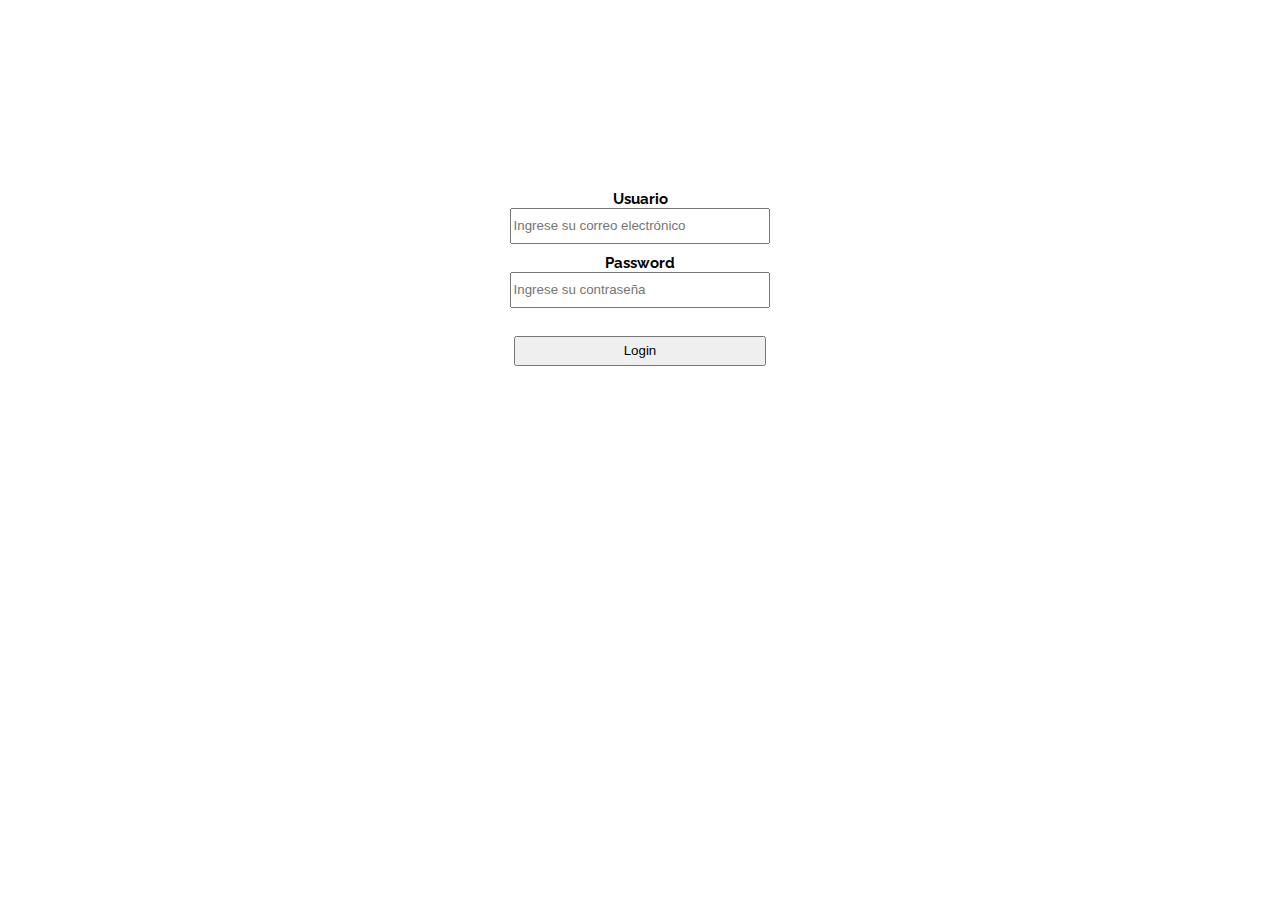
==== index.html @ 333f03dc "login funcional" ====
<!DOCTYPE html>
<html lang="en">
<head>
	<meta charset="UTF-8">
	<title>Facebook-login</title>
	<link rel="stylesheet" type="text/css" href="assets/css/styles.css">
	<link href="https://fonts.googleapis.com/css?family=Raleway:300,400,700" rel="stylesheet">
</head>
<body>

<section>
	<div id="container">
		<form class="formulario-login">
			<div>
			<label for="email"><strong>Usuario</strong></label><br>
			<input type="email" id="input-email" placeholder="Ingrese su correo electrónico">
			<br><span id="email-error"></span>
			</div>

			<div>
			<label for="password"><strong>Password</strong></label><br>
			<input type="password" id="input-password" placeholder="Ingrese su contraseña">
			<br><span id="password-error"></span>
			</div>
			<br>
			<button type="submit" id="login">Login</button>
		</form>
	</div>
</section>
	<script type="text/javascript" src="assets/js/main.js"></script>
	<script type="text/javascript" src="assets/js/prevent.js"></script>
</body>
</html>
---- assets/css/styles.css ----
html{
	box-sizing: border-box;
}

body{
	font-family: 'Raleway', sans-serif;
	font-size: 15px;
	text-align: center;
}

#container {
	margin-top: 15%;
}

#input-email, #input-password, #login{
	width: 20%;
	height: 30px;
	margin-bottom: 10px;
}
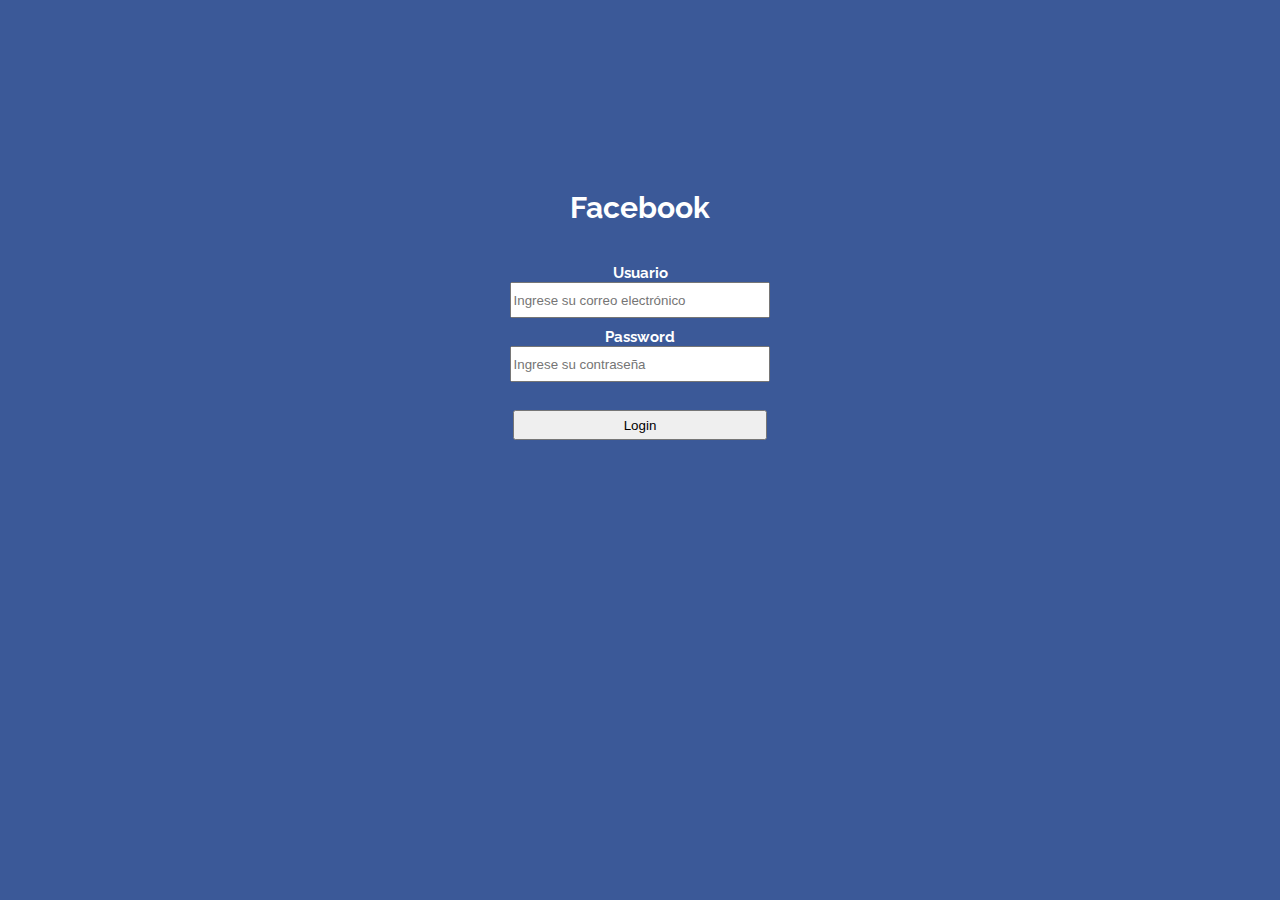
==== commit 05497b19: "Revisar options, login finalizado" ====
--- a/index.html
+++ b/index.html
@@ -6,10 +6,11 @@
 	<link rel="stylesheet" type="text/css" href="assets/css/styles.css">
 	<link href="https://fonts.googleapis.com/css?family=Raleway:300,400,700" rel="stylesheet">
 </head>
-<body>
+<body align="center" bgcolor="#3B5998">
 
 <section>
 	<div id="container">
+	<h4 id="login-title">Facebook</h4>
 		<form class="formulario-login">
 			<div>
 			<label for="email"><strong>Usuario</strong></label><br>
--- a/assets/css/styles.css
+++ b/assets/css/styles.css
@@ -5,15 +5,50 @@
 body{
 	font-family: 'Raleway', sans-serif;
 	font-size: 15px;
-	text-align: center;
+}
+
+#login-title{
+	font-size: 30px;
+	color: #fff;
+}
+
+.clase-publicar{
+	width: 96%;
+	max-width: 96%;
+	height: 150px;
+	max-height: 150px;
+	font-family: 'Raleway', sans-serif;
+	font-size: 14px;
+	margin: 10px;
 }
 
 #container {
 	margin-top: 15%;
+	color: #fff;
 }
 
 #input-email, #input-password, #login{
 	width: 20%;
 	height: 30px;
 	margin-bottom: 10px;
+}
+
+#container-publicar {
+	margin: 25px;
+	border: 1px solid #676767;
+	width: 700px;
+	height: 220px;
+}
+
+#login {
+	width: 20.1%;
+}
+
+#privacidad {
+	text-align: right;
+	margin-right: 15px;
+}
+
+#opciones {
+	width: 110px;
 }